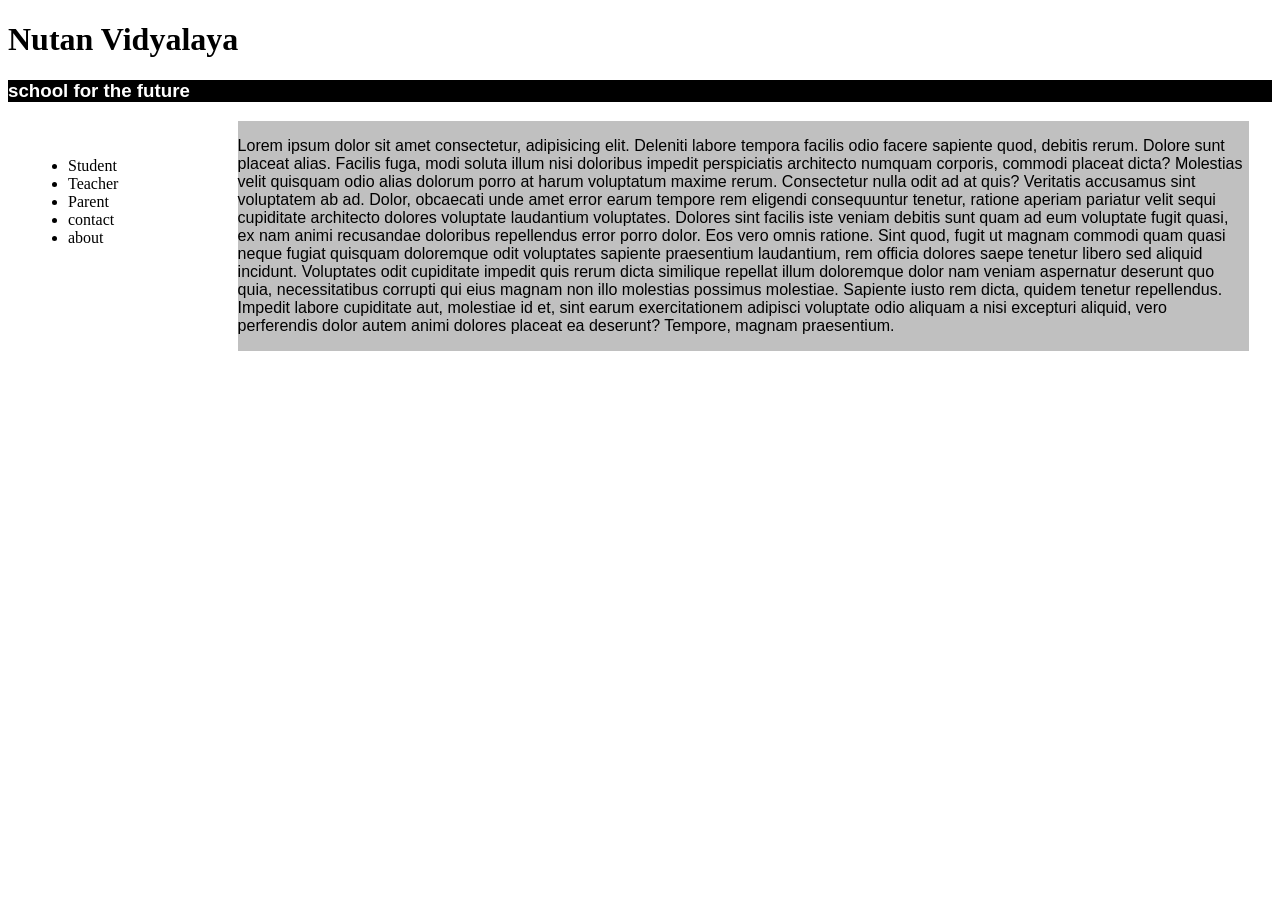
==== index.html @ a5f3da0c "first commit" ====
<!DOCTYPE html>
<html lang="en">
<head>
    <meta charset="UTF-8">
    <meta name="viewport" content="width=device-width, initial-scale=1.0">
    <title>Document</title>
    <link rel="stylesheet" href="style.css">
</head>
<body class="cl1">
<header class="header">
    <div id="first_h1">
        <h1>
            Nutan Vidyalaya
        </h1>
    </div>
</header>
        
    <div id="fisrt_h3">
        <h3>
            school for the future
        </h3>
    </div>
    <nav>
        <ul>
            <li>Student</li>
            <li>Teacher</li>
            <li>Parent</li>
            <li>contact</li>
            <li>about</li>
        </ul>
    </nav>
    <main>
        <div class="par1">
            <p>Lorem ipsum dolor sit amet consectetur, adipisicing elit. Deleniti labore tempora facilis odio facere sapiente quod, debitis rerum. Dolore sunt placeat alias. Facilis fuga, modi soluta illum nisi doloribus impedit perspiciatis architecto numquam corporis, commodi placeat dicta? Molestias velit quisquam odio alias dolorum porro at harum voluptatum maxime rerum. Consectetur nulla odit ad at quis? Veritatis accusamus sint voluptatem ab ad. Dolor, obcaecati unde amet error earum tempore rem eligendi consequuntur tenetur, ratione aperiam pariatur velit sequi cupiditate architecto dolores voluptate laudantium voluptates. Dolores sint facilis iste veniam debitis sunt quam ad eum voluptate fugit quasi, ex nam animi recusandae doloribus repellendus error porro dolor. Eos vero omnis ratione. Sint quod, fugit ut magnam commodi quam quasi neque fugiat quisquam doloremque odit voluptates sapiente praesentium laudantium, rem officia dolores saepe tenetur libero sed aliquid incidunt. Voluptates odit cupiditate impedit quis rerum dicta similique repellat illum doloremque dolor nam veniam aspernatur deserunt quo quia, necessitatibus corrupti qui eius magnam non illo molestias possimus molestiae. Sapiente iusto rem dicta, quidem tenetur repellendus. Impedit labore cupiditate aut, molestiae id et, sint earum exercitationem adipisci voluptate odio aliquam a nisi excepturi aliquid, vero perferendis dolor autem animi dolores placeat ea deserunt? Tempore, magnam praesentium.</p>
        </div>
    </main>
</body>
</html>
---- style.css ----
/* .cl1{
    border:0px;
} */
/* .header{
    margin:0px;
    color:antiquewhite;
    font-family: sans-serif;
    background-color: blue;
    text-align: left;
} */
#fisrt_h3{
    font-family: sans-serif;
    color: white;
    background-color: black;
}
nav {
    float:left;
    padding: 20px;
    width: 15%;
}
main{
    float:left;
    width:80%;
    text-align: left;
    font-family: sans-serif;
    background-color: silver;
}
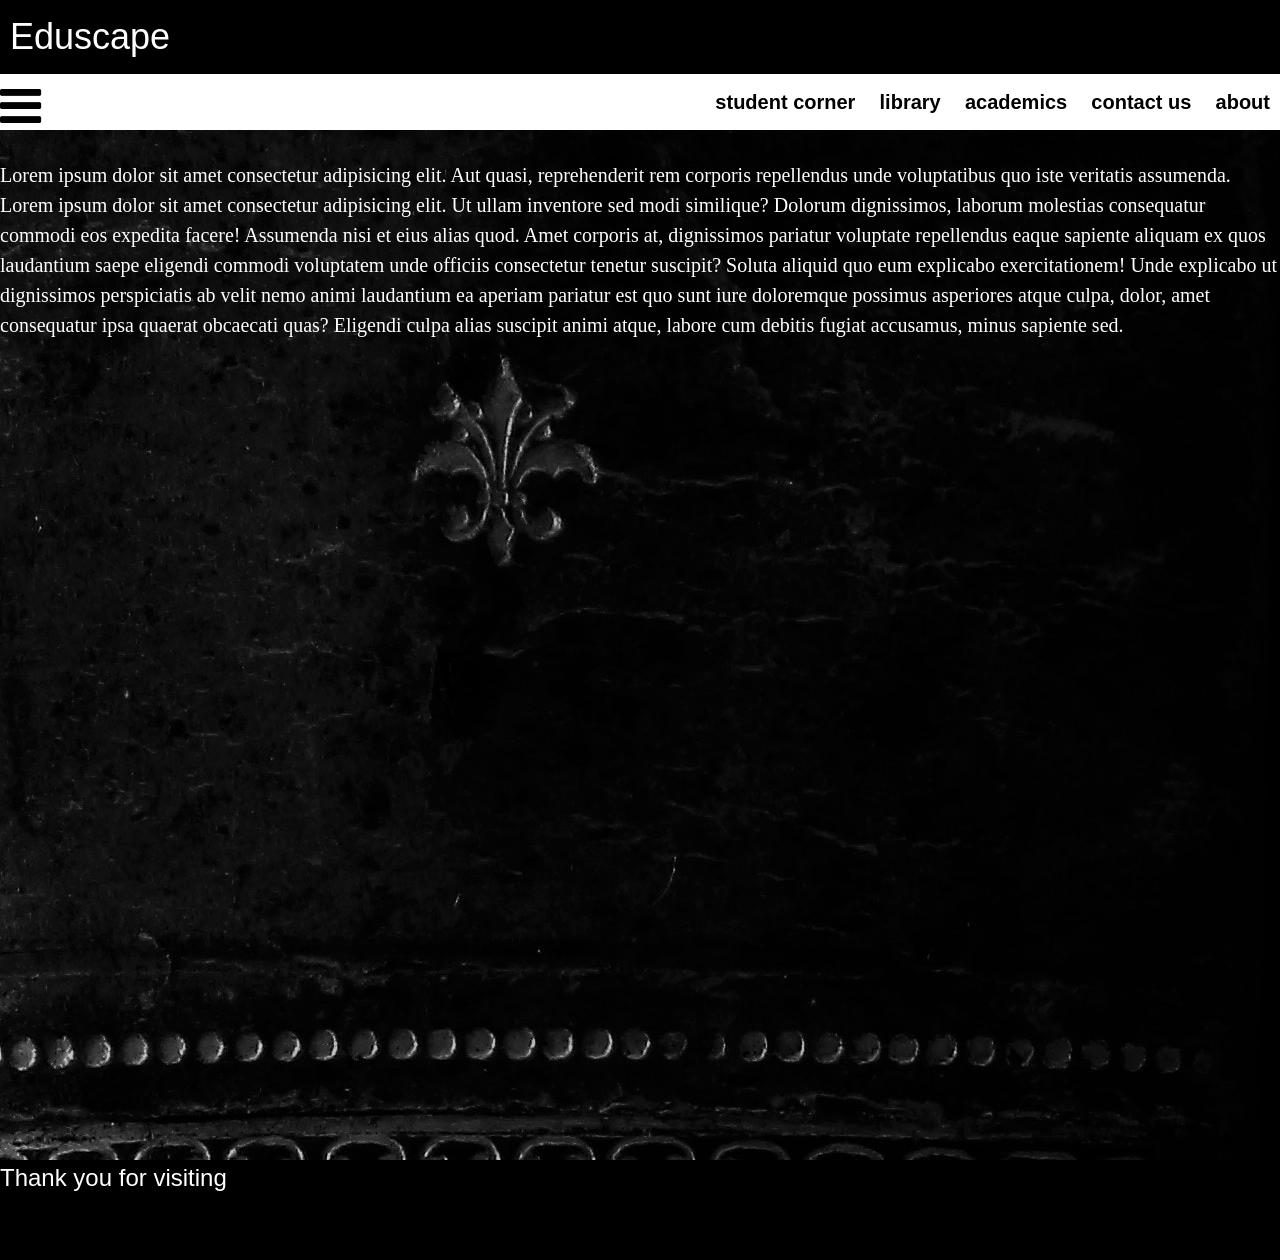
==== commit 05439508: "2nd commit" ====
--- a/index.html
+++ b/index.html
@@ -3,36 +3,41 @@
 <head>
     <meta charset="UTF-8">
     <meta name="viewport" content="width=device-width, initial-scale=1.0">
-    <title>Document</title>
-    <link rel="stylesheet" href="style.css">
+    <link rel="stylesheet" href="https://www.w3schools.com/w3css/4/w3.css">
+    <link rel="stylesheet" href="https://cdnjs.cloudflare.com/ajax/libs/font-awesome/4.7.0/css/font-awesome.min.css">
+
+    <title>web_page</title>
+    <link rel="stylesheet" href="style1.css">
 </head>
-<body class="cl1">
-<header class="header">
-    <div id="first_h1">
-        <h1>
-            Nutan Vidyalaya
-        </h1>
-    </div>
-</header>
-        
-    <div id="fisrt_h3">
-        <h3>
-            school for the future
-        </h3>
+<body>
+    <div id= "first_h1" class = "head">
+        <h1>Eduscape</h1>
     </div>
     <nav>
-        <ul>
-            <li>Student</li>
-            <li>Teacher</li>
-            <li>Parent</li>
-            <li>contact</li>
+        <i class = "fa fa-bars" style="font-size: 48px; float: left;">
+        </i>
+        <ul class = "list1">
+            <li>student corner</li>
+            <li>library</li>
+            <li>academics</li>
+            <li>contact us</li>
             <li>about</li>
         </ul>
     </nav>
-    <main>
-        <div class="par1">
-            <p>Lorem ipsum dolor sit amet consectetur, adipisicing elit. Deleniti labore tempora facilis odio facere sapiente quod, debitis rerum. Dolore sunt placeat alias. Facilis fuga, modi soluta illum nisi doloribus impedit perspiciatis architecto numquam corporis, commodi placeat dicta? Molestias velit quisquam odio alias dolorum porro at harum voluptatum maxime rerum. Consectetur nulla odit ad at quis? Veritatis accusamus sint voluptatem ab ad. Dolor, obcaecati unde amet error earum tempore rem eligendi consequuntur tenetur, ratione aperiam pariatur velit sequi cupiditate architecto dolores voluptate laudantium voluptates. Dolores sint facilis iste veniam debitis sunt quam ad eum voluptate fugit quasi, ex nam animi recusandae doloribus repellendus error porro dolor. Eos vero omnis ratione. Sint quod, fugit ut magnam commodi quam quasi neque fugiat quisquam doloremque odit voluptates sapiente praesentium laudantium, rem officia dolores saepe tenetur libero sed aliquid incidunt. Voluptates odit cupiditate impedit quis rerum dicta similique repellat illum doloremque dolor nam veniam aspernatur deserunt quo quia, necessitatibus corrupti qui eius magnam non illo molestias possimus molestiae. Sapiente iusto rem dicta, quidem tenetur repellendus. Impedit labore cupiditate aut, molestiae id et, sint earum exercitationem adipisci voluptate odio aliquam a nisi excepturi aliquid, vero perferendis dolor autem animi dolores placeat ea deserunt? Tempore, magnam praesentium.</p>
+    <section>
+        <article id="main_body">
+            <div class="main_block">
+                <p>Lorem ipsum dolor sit amet consectetur adipisicing elit. Aut quasi, reprehenderit rem corporis repellendus unde voluptatibus quo iste veritatis assumenda. Lorem ipsum dolor sit amet consectetur adipisicing elit. Ut ullam inventore sed modi similique? Dolorum dignissimos, laborum molestias consequatur commodi eos expedita facere! Assumenda nisi et eius alias quod. Amet corporis at, dignissimos pariatur voluptate repellendus eaque sapiente aliquam ex quos laudantium saepe eligendi commodi voluptatem unde officiis consectetur tenetur suscipit? Soluta aliquid quo eum explicabo exercitationem! Unde explicabo ut dignissimos perspiciatis ab velit nemo animi laudantium ea aperiam pariatur est quo sunt iure doloremque possimus asperiores atque culpa, dolor, amet consequatur ipsa quaerat obcaecati quas? Eligendi culpa alias suscipit animi atque, labore cum debitis fugiat accusamus, minus sapiente sed.
+                </p>
+            </div>
+        </article>
+    </section>
+    
+    <footer>
+        <div class="w_end">
+            <h3>Thank you for visiting</h3>
         </div>
-    </main>
+    </footer>
+    
 </body>
 </html>
--- a/style1.css
+++ b/style1.css
@@ -0,0 +1,61 @@
+body{
+    margin-left: 0%;
+    margin-right: 0%;
+    margin-bottom: 0%;
+    margin-top: 0%;
+}
+h1 {
+    background-color: black;
+    color: white;
+    margin-top: 0%;
+    margin-bottom: 0%;
+    padding: 10px 10px;
+}
+#main_body{
+    margin-bottom: 0%;
+    margin-top: 0%;
+}
+.main_block{
+    background-image: url("img2.jpg");
+    color: white;
+    padding-top: 10px;
+    padding-bottom: 800px;
+    width: 100%;
+    font-size: 20px;
+    font-family: serif;
+    text-align: left;
+}
+.w_end{
+    background-color: black;
+    color: white;
+    height: 100px;
+    margin-top: 0%;
+}
+.list1
+{
+    list-style: none;
+}
+ul{
+    text-align:right;
+    position:relative;
+    margin-top: 8px;
+    margin-bottom: 8px;
+}
+li{
+    display: inline-block;
+    border-radius: 5px;
+    border-color: black;
+    border-width: 5px;
+    padding: 5px 10px;
+    font-size: 20px;
+    font-weight: bold;
+    
+}
+h3{
+    margin-top: 0%;
+}
+/* #icon1{
+    width: 40px;
+    height: 20px;
+    display: inline-block;
+} */
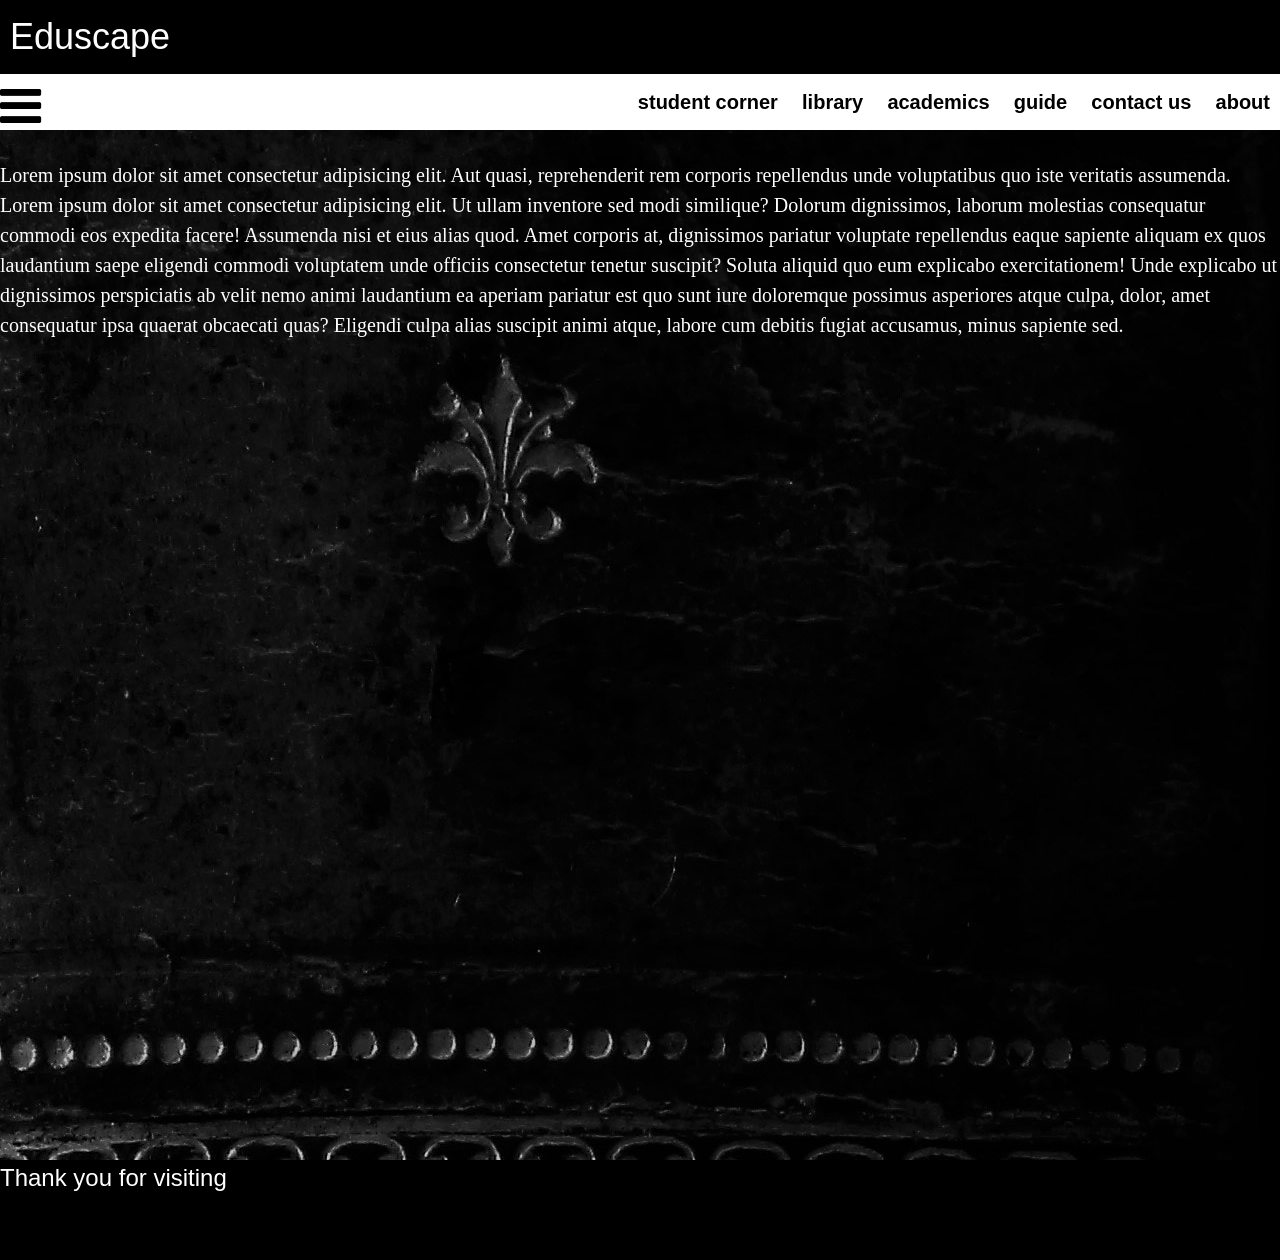
==== commit 2f35d233: "delete1" ====
--- a/index.html
+++ b/index.html
@@ -11,15 +11,16 @@
 </head>
 <body>
     <div id= "first_h1" class = "head">
-        <h1>Eduscape</h1>
+        <a href="index.html" style="text-decoration: none;"><h1>Eduscape</h1></a>
     </div>
     <nav>
         <i class = "fa fa-bars" style="font-size: 48px; float: left;">
         </i>
         <ul class = "list1">
-            <li>student corner</li>
+            <a href="11.html"><li>student corner</li></a>
             <li>library</li>
             <li>academics</li>
+            <li>guide</li>
             <li>contact us</li>
             <li>about</li>
         </ul>
